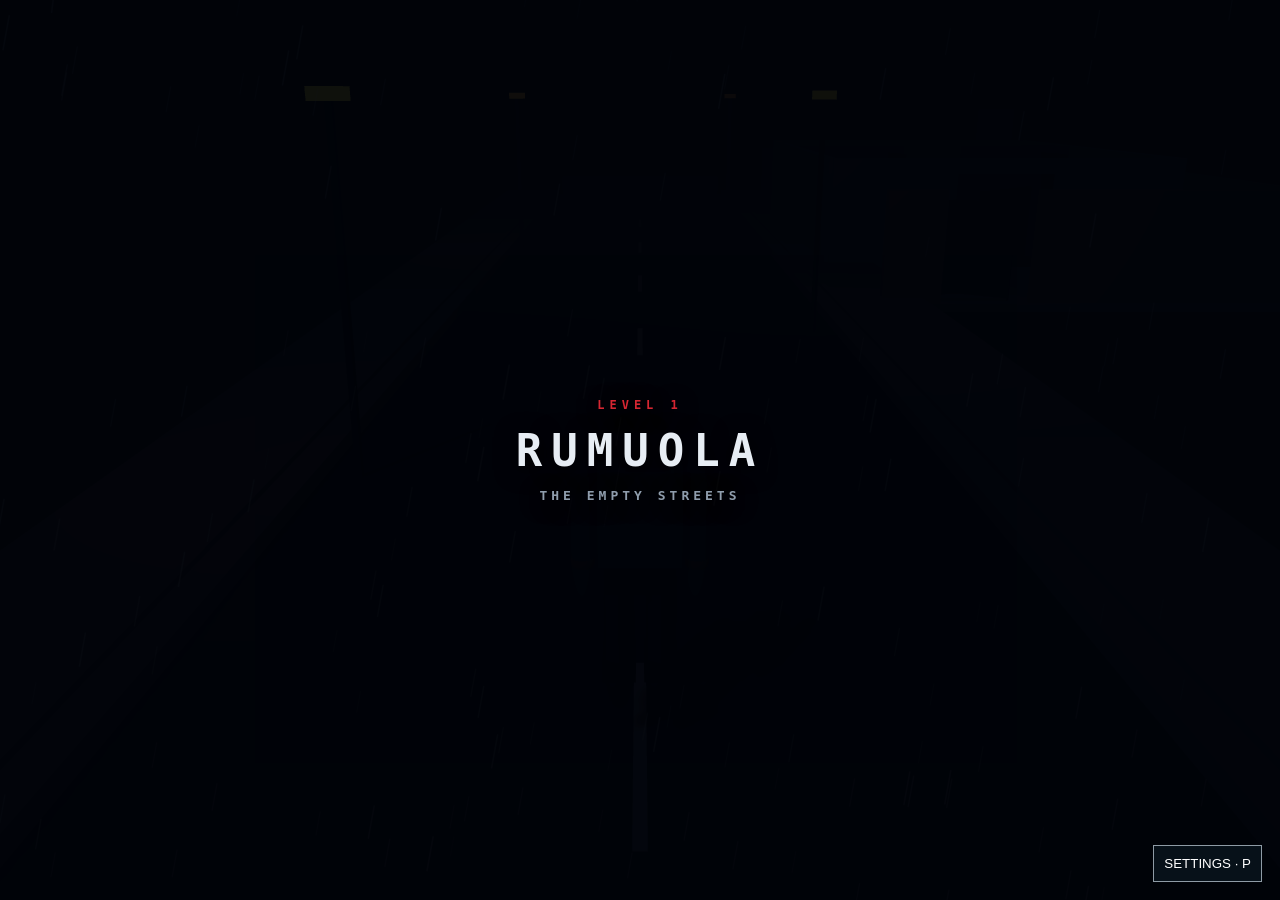
==== play/index.html @ 6a1a3499 "Add files via upload" ====
<!doctype html>
<html>
<head>
    <meta name='viewport' content='width=device-width, initial-scale=1, maximum-scale=1, minimum-scale=1, user-scalable=no, viewport-fit=cover' />
    <meta charset='utf-8'>
    <link rel="stylesheet" type="text/css" href="styles.css">
    <link rel="manifest" href="manifest.json">
    <style></style>
    <title>The Lost City - Port Harcourt</title>
    <script src="playcanvas-stable.min.js"></script>
    <script src="__settings__.js"></script>
</head>
<body>
    <script src="__modules__.js"></script>
    <script src="__start__.js"></script>
    <script src="__loading__.js"></script>
</body>
</html>
---- play/styles.css ----
html {
    height: 100%;
    width: 100%;
    background-color: #1d292c;
}
body {
    margin: 0;
    max-height: 100%;
    height: 100%;
    overflow: hidden;
    background-color: #1d292c;
    font-family: Helvetica, arial, sans-serif;
    position: relative;
    width: 100%;

    -webkit-tap-highlight-color: transparent;
}

#application-canvas {
    display: block;
    position: absolute;
    top: 0;
    left: 0;
    right: 0;
    bottom: 0;
}
#application-canvas.fill-mode-NONE {
    margin: auto;
}
#application-canvas.fill-mode-KEEP_ASPECT {
    width: 100%;
    height: auto;
    margin: 0;
}
#application-canvas.fill-mode-FILL_WINDOW {
    width: 100%;
    height: 100%;
    margin: 0;
}

canvas:focus {
    outline: none;
}
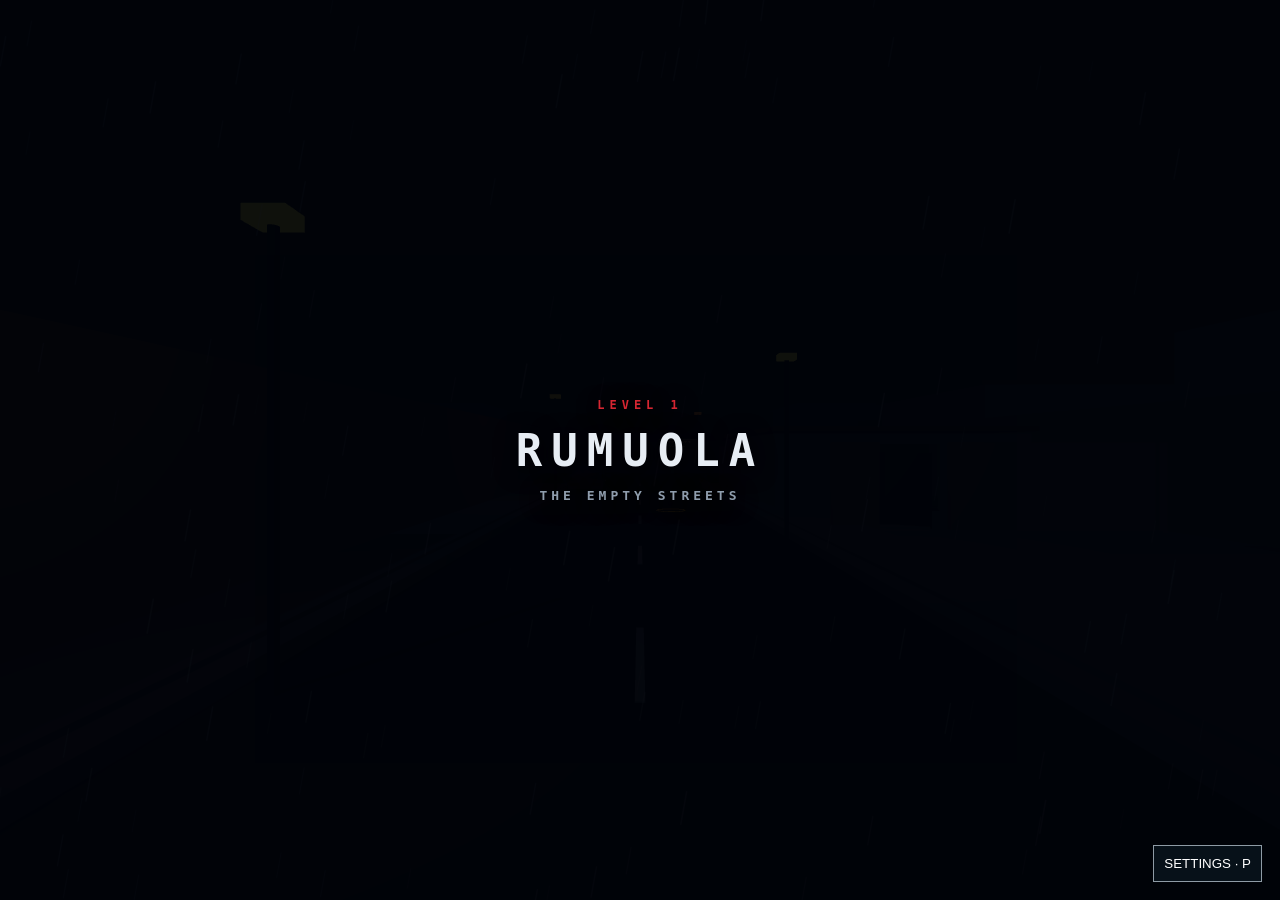
==== commit 9ce94fe7: "Add files via upload" ====
--- a/play/index.html
+++ b/play/index.html
@@ -6,7 +6,7 @@
     <link rel="stylesheet" type="text/css" href="styles.css">
     <link rel="manifest" href="manifest.json">
     <style></style>
-    <title>The Lost City - Port Harcourt</title>
+    <title>The Lost CityPH Mobile</title>
     <script src="playcanvas-stable.min.js"></script>
     <script src="__settings__.js"></script>
 </head>
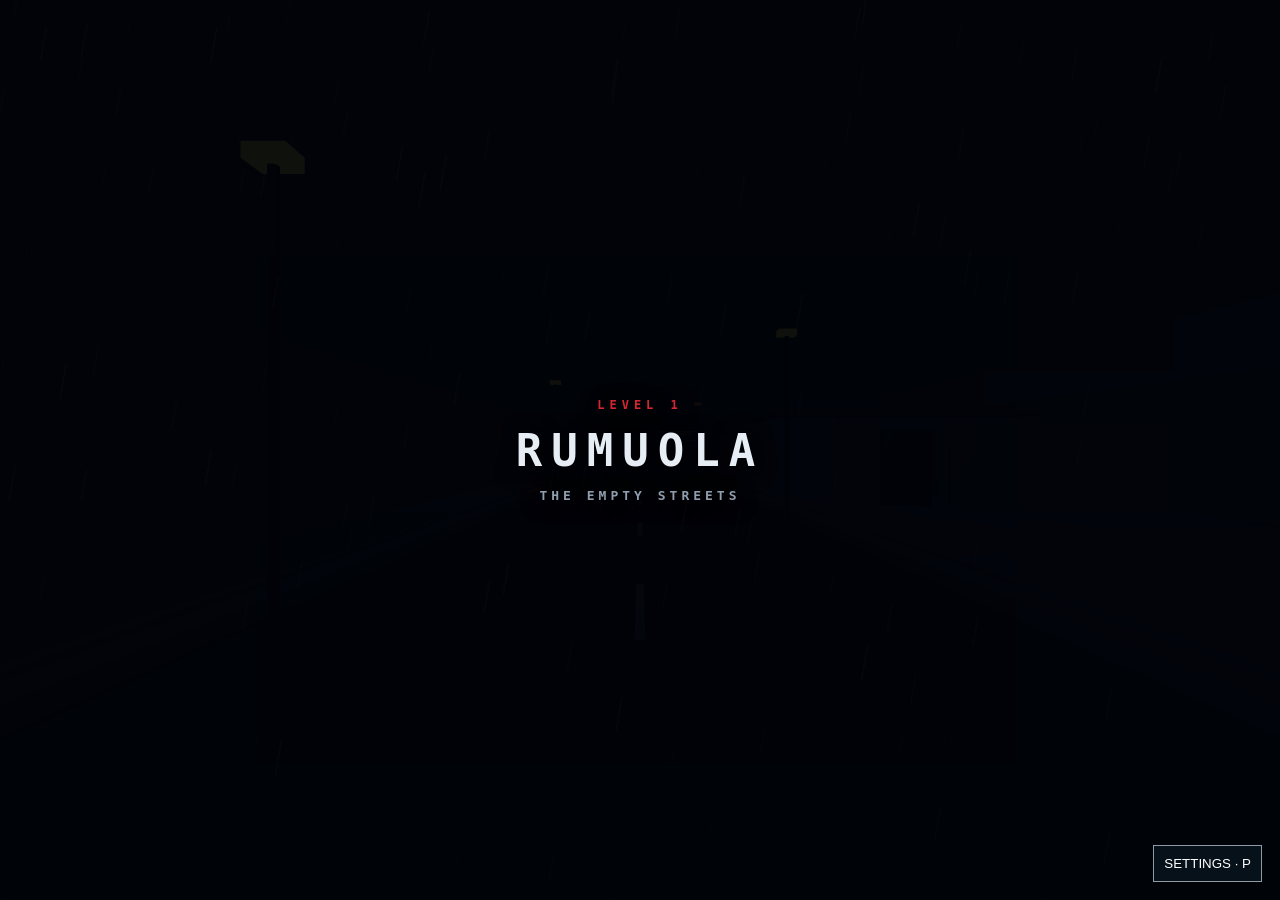
==== commit ee5174f3: "Add files via upload" ====
--- a/play/index.html
+++ b/play/index.html
@@ -6,7 +6,7 @@
     <link rel="stylesheet" type="text/css" href="styles.css">
     <link rel="manifest" href="manifest.json">
     <style></style>
-    <title>The Lost CityPH Mobile</title>
+    <title>The Lost CityPH Mobile 3.0</title>
     <script src="playcanvas-stable.min.js"></script>
     <script src="__settings__.js"></script>
 </head>
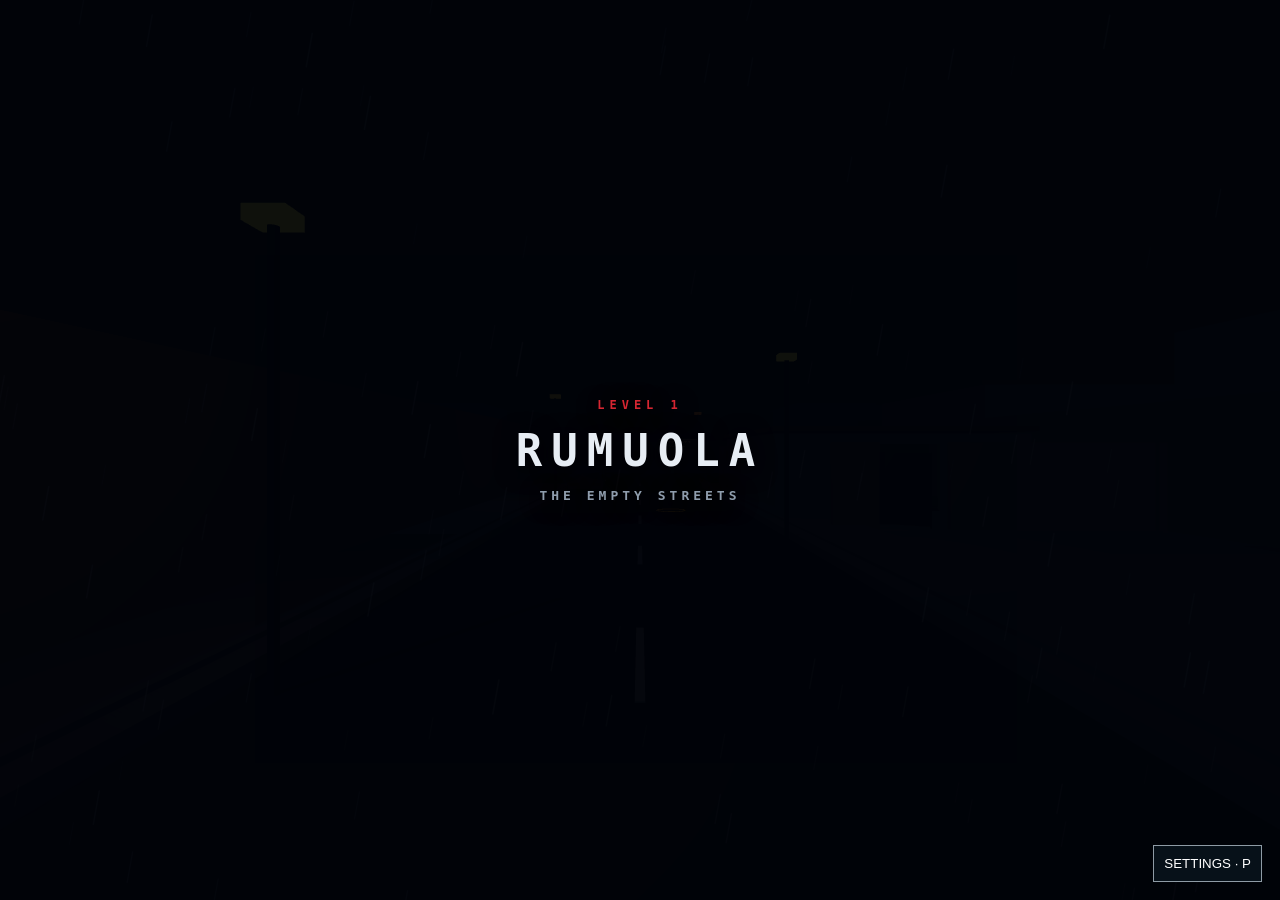
==== commit 1efcb883: "Add files via upload" ====
--- a/play/index.html
+++ b/play/index.html
@@ -6,7 +6,7 @@
     <link rel="stylesheet" type="text/css" href="styles.css">
     <link rel="manifest" href="manifest.json">
     <style></style>
-    <title>The Lost CityPH Mobile 3.0</title>
+    <title>The Lost CityPH Mobile 4.0</title>
     <script src="playcanvas-stable.min.js"></script>
     <script src="__settings__.js"></script>
 </head>
